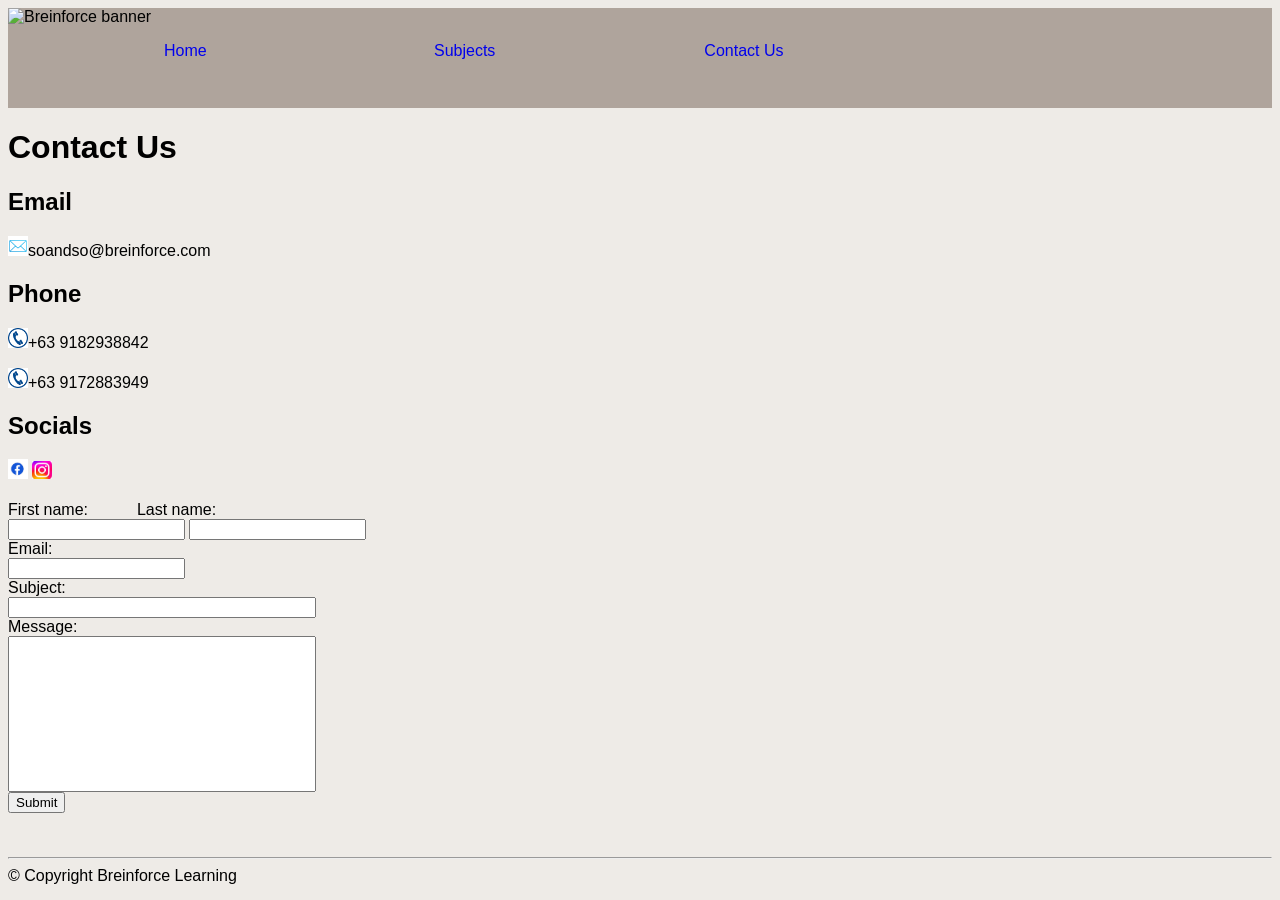
==== Contacts.html @ 0ee10a3d "Add files via upload" ====
<!DOCTYPE html>
<html lang="en">
<head>
	<meta charset="utf-8">
	<meta name="viewport" content="width=device-width, initial-scale=1">
	<title>Breinforce Learning</title>
	<link rel="icon" type="image/png" href="images/Breinforce-logo.png">

	<link rel="stylesheet" href="css/styles.css">
</head>
<body>
	<header>
		<a id="skip" href="#main">Skip to main content</a>
		<img src="images/Breinforce-banner.jpg" width="200px" alt="Breinforce banner">
		<ul >
			<li><a href="index.html">Home</a></li>
			<li><a href="Subjects.html">Subjects</a></li>
			<li><a href="Contacts.html">Contact Us</a></li>
		</ul>
	</header>
	<h1>Contact Us</h1>
	<div>
		<h2>Email</h2>
		<p class="contacts" ><img class="contact-icon" src="images/envelope.jpg" width=20px alt="email">soandso@breinforce.com</p>
		<h2>Phone</h2>
		<p class="contacts"><img class="contact-icon" src="images/phone.jpg" width=20px alt="phone">+63 9182938842</p>
		<p class="contacts"><img class="contact-icon" src="images/phone.jpg" width=20px alt="phone">+63 9172883949</p>
		<h2>Socials</h2>
		<a href="http://facebook.com/breinforce"><img src="images/facebook.jpg" width=20px alt="facebook"></a>
		<a href="http://instagram.com/breinforce"><img src="images/instagram.jpg" width=20px alt="instagram"></a>
	</div>
	<br>

	<div>
		<form id="contact">
  			<label for="fname">First name:&nbsp;&nbsp;&nbsp;&nbsp;&nbsp;&nbsp;&nbsp;&nbsp;&nbsp;&nbsp;&nbsp;</label><label for="lname">Last name:</label><br>
  			<input type="text" id="fname" name="fname" required>
  			<input type="text" id="lname" name="lname" required><br>
  			<label for="email">Email:</label><br>
  			<input type="text" id="email" name="email" required><br>
  			<label for="subject">Subject:</label><br>
  			<input type="text" id="subject-email" name="subject" required><br>
  			<label for="message">Message:</label><br>
  			<input type="text" id="message" name="message" width=100px height=75px required><br>
  			<input type="submit" value="Submit">
		</form>
	</div>
		<br>
	<br>
	<hr>
	<footer>&copy; Copyright Breinforce Learning</footer>
</body>
</html>
---- css/styles.css ----
@font-face {
  font-family: 'MyCustomFont';
  src: url('amasis-font/amasis-light.tff');
  /*font-weight: normal;
  font-style: normal;*/
}

header{
	font-family: 'MyCustomFont',"Trebuchet MT",Verdana,sans-serif;
	background-color: #8c7e72a3;
	height:100px;

}

#skip{
	position:relative;
	left:-1000px;
	transition-property: left;

}
#skip:focus{
	left:0px;
}
header img{
	float:left;
}

header a{
	text-decoration: none;
	font-family: ;
}

header li{
	list-style-type: none;
	display: inline-grid;
    width: 20%;
    /*border: solid;*/
    border-width: 1px 2px 2px 1px;
    text-align: center;
    padding: 0 5px;
    margin:0 10px;
    justify-content: center;

}

body{
	font-family: 'MyCustomFont',"Trebuchet MT",Verdana,sans-serif;
	background-color: #e2dcd691;

}

.box{
	text-align: center;
    display: inline-grid;
    width: 25%;
    border: solid #625143;
    padding:10 px;
    margin:0 10px;
    height: 250px;
}

.box:hover{
	border-radius: 15px;
	transform:scale(120%) ;
}

.box img{
	display: block;
	margin:30px auto;

}

.contact-icon{
	display: inline;
}

#message {
	height: 150px;
	width:300px;
	margin-top: 0;
}

#subject-email{
	width:300px;
}

form a{

}
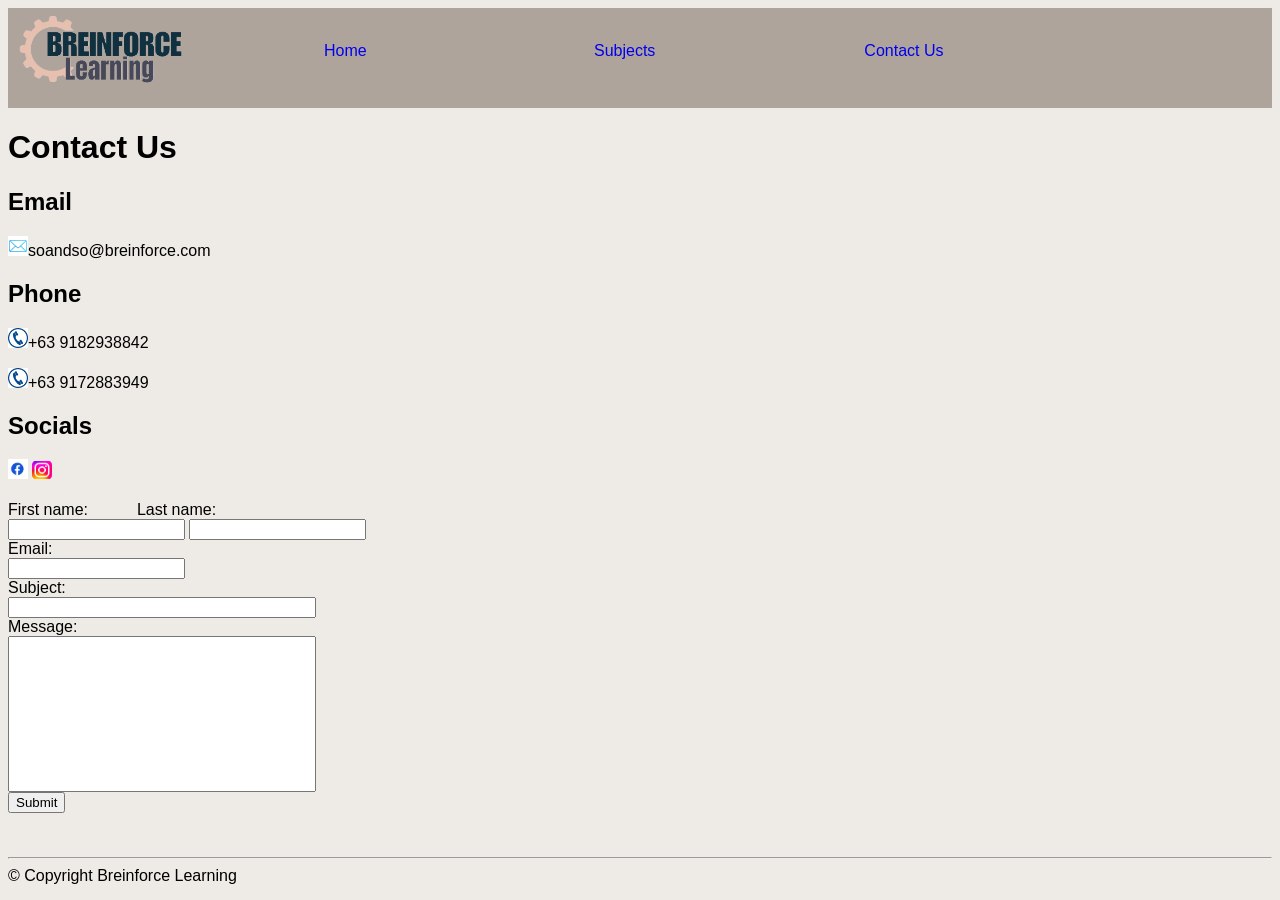
==== commit ea83f115: "Fix image file names to lowercase in Contacts.html" ====
--- a/Contacts.html
+++ b/Contacts.html
@@ -4,17 +4,17 @@
 	<meta charset="utf-8">
 	<meta name="viewport" content="width=device-width, initial-scale=1">
 	<title>Breinforce Learning</title>
-	<link rel="icon" type="image/png" href="images/Breinforce-logo.png">
+	<link rel="icon" type="image/png" href="images/breinforce-logo.png">
 
 	<link rel="stylesheet" href="css/styles.css">
 </head>
 <body>
 	<header>
 		<a id="skip" href="#main">Skip to main content</a>
-		<img src="images/Breinforce-banner.jpg" width="200px" alt="Breinforce banner">
+		<img src="images/breinforce-banner.jpg" width="200px" alt="Breinforce banner">
 		<ul >
 			<li><a href="index.html">Home</a></li>
-			<li><a href="Subjects.html">Subjects</a></li>
+			<li><a href="subjects.html">Subjects</a></li>
 			<li><a href="Contacts.html">Contact Us</a></li>
 		</ul>
 	</header>
@@ -50,4 +50,4 @@
 	<hr>
 	<footer>&copy; Copyright Breinforce Learning</footer>
 </body>
-</html>+</html>
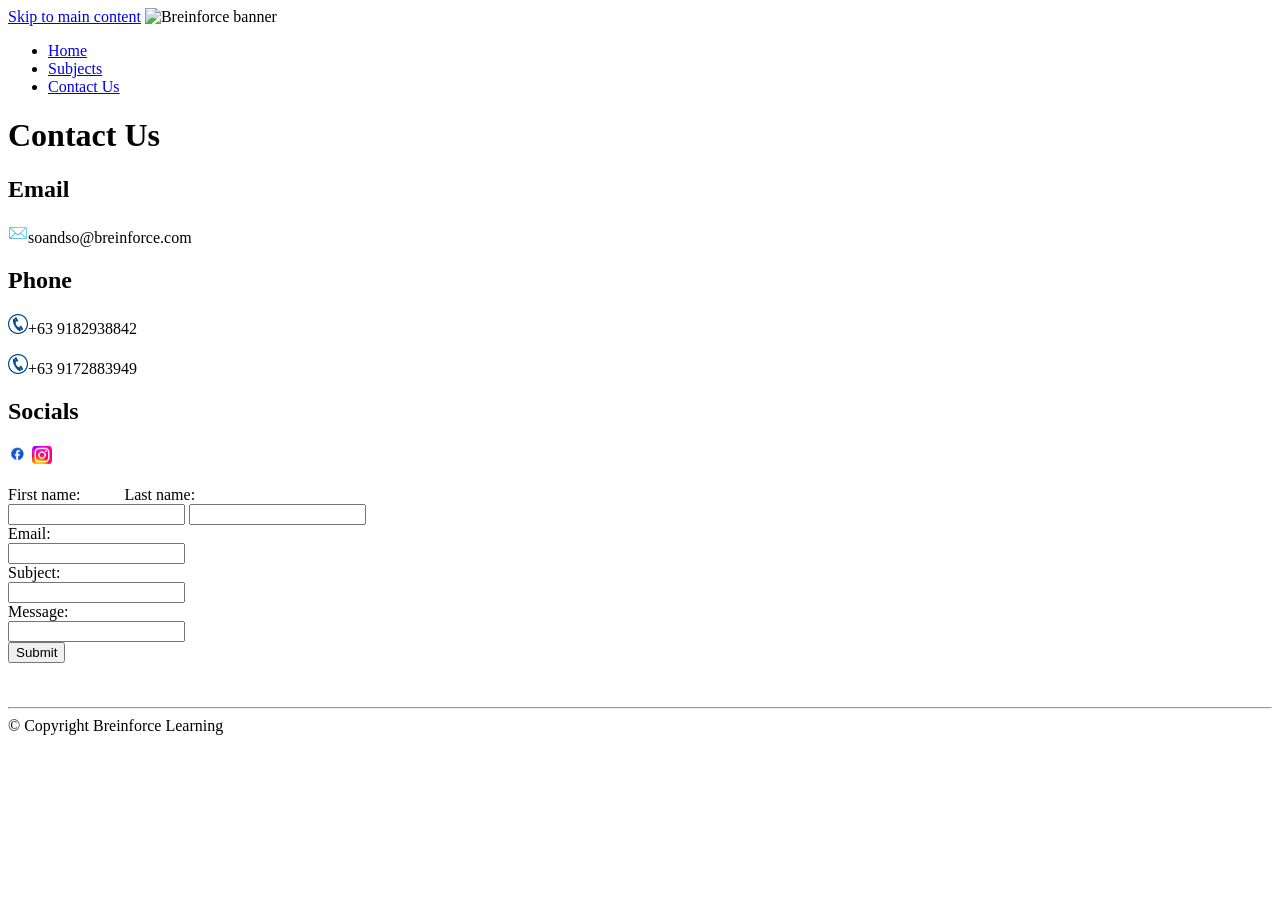
==== commit 60d46b39: "Add files via upload" ====
--- a/Contacts.html
+++ b/Contacts.html
@@ -11,7 +11,7 @@
 <body>
 	<header>
 		<a id="skip" href="#main">Skip to main content</a>
-		<img src="images/breinforce-banner.jpg" width="200px" alt="Breinforce banner">
+		<img src="images/Breinforce-banner.jpg" width="200px" alt="Breinforce banner">
 		<ul >
 			<li><a href="index.html">Home</a></li>
 			<li><a href="subjects.html">Subjects</a></li>
@@ -50,4 +50,4 @@
 	<hr>
 	<footer>&copy; Copyright Breinforce Learning</footer>
 </body>
-</html>
+</html>
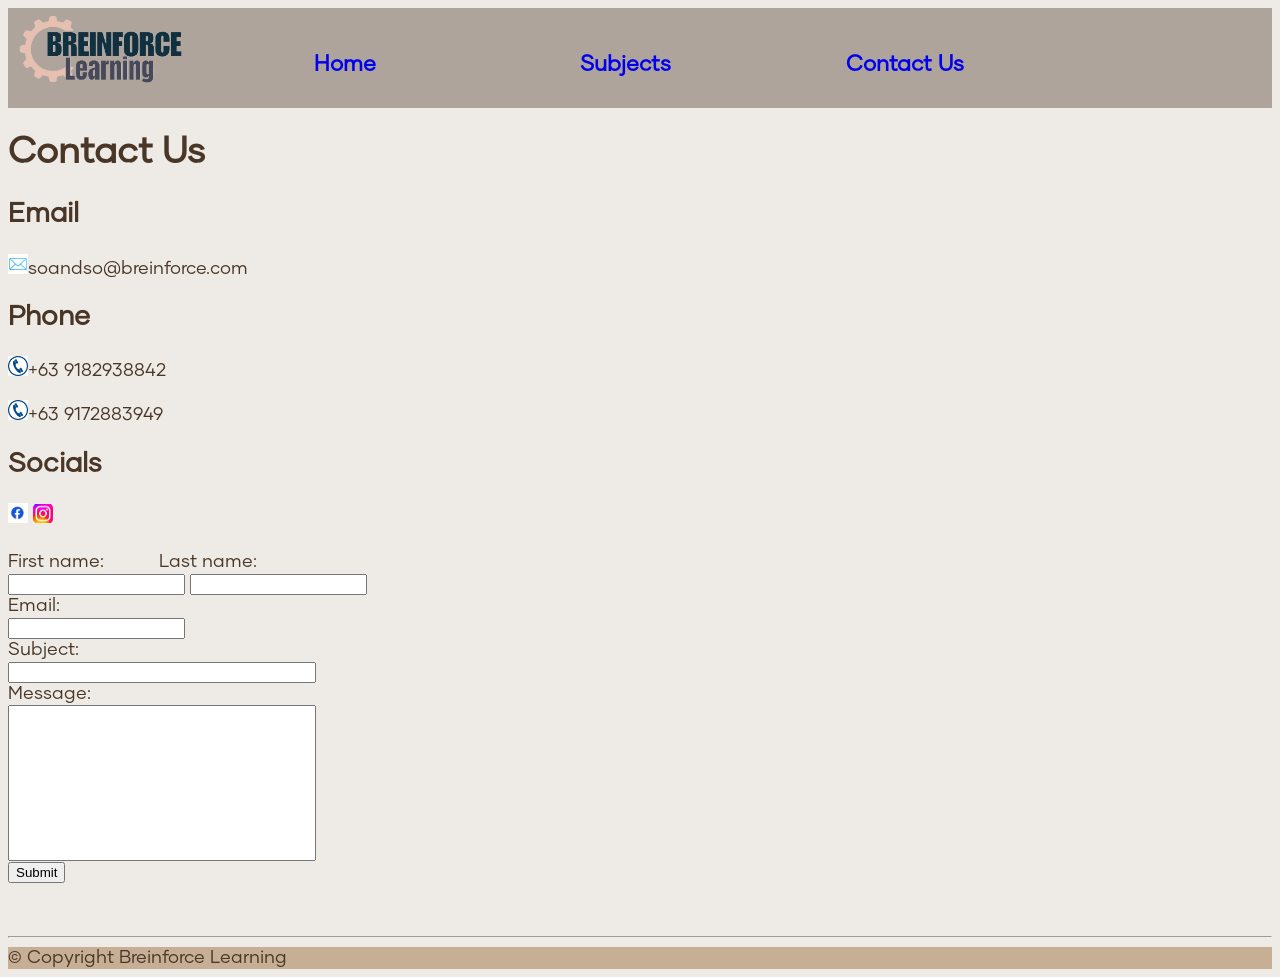
==== commit f1675e8c: "Fix image source case sensitivity in Contacts.html" ====
--- a/Contacts.html
+++ b/Contacts.html
@@ -11,7 +11,7 @@
 <body>
 	<header>
 		<a id="skip" href="#main">Skip to main content</a>
-		<img src="images/Breinforce-banner.jpg" width="200px" alt="Breinforce banner">
+		<img src="images/breinforce-banner.jpg" width="200px" alt="Breinforce banner">
 		<ul >
 			<li><a href="index.html">Home</a></li>
 			<li><a href="subjects.html">Subjects</a></li>
@@ -50,4 +50,4 @@
 	<hr>
 	<footer>&copy; Copyright Breinforce Learning</footer>
 </body>
-</html>+</html>
--- a/css/styles.css
+++ b/css/styles.css
@@ -0,0 +1,105 @@
+@font-face {
+  font-family: MyCustomFont;
+  src: url("../Gilmer-Regular.otf");
+  font-weight: normal;
+  font-style: normal;
+}
+
+header{
+	font-family: MyCustomFont,"Trebuchet MT",Verdana,serif;
+	background-color: #8c7e72a3;
+	height:100px;
+	color:#493626;
+
+}
+
+#skip{
+	position:relative;
+	left:-1000px;
+	transition-property: left;
+
+}
+#skip:focus{
+	left:0px;
+}
+header img{
+	float:left;
+}
+
+header a{
+	text-decoration: none;
+	font-size: larger;
+    font-weight: bolder;
+    /*border:solid 0 2px 2px 0 #c6af95;*/
+}
+header li:hover{
+	border: solid;
+	border-width: 0 3px 3px 0;
+	border-radius: 10px;
+	border-color: #c6af95;
+}
+header li:active{
+	font-size: larger;
+	transition-duration: 0.5s;
+}
+
+header li{
+	list-style-type: none;
+	display: inline-grid;
+    width: 20%;
+    /*border: solid;*/
+    border-width: 1px 2px 2px 1px;
+    text-align: center;
+    padding: 0 5px;
+    margin:0 10px;
+    justify-content: center;
+
+}
+
+body{
+	font-family: MyCustomFont,"Trebuchet MT",Verdana,sans-serif;
+	background-color: #e2dcd691;
+	color: #493626;
+	font-size: large;
+
+}
+
+.box{
+	text-align: center;
+    display: inline-grid;
+    width: 25%;
+    border: solid #625143;
+    padding:10 px;
+    margin:0 10px;
+    height: 250px;
+}
+
+.box:hover{
+	border-radius: 15px;
+	transform:scale(120%) ;
+}
+
+.box img{
+	display: block;
+	margin:30px auto;
+
+}
+
+.contact-icon{
+	display: inline;
+}
+
+#message {
+	height: 150px;
+	width:300px;
+	margin-top: 0;
+}
+
+#subject-email{
+	width:300px;
+}
+
+footer{
+	color: #493626;
+	background-color: #c6af95;
+}
